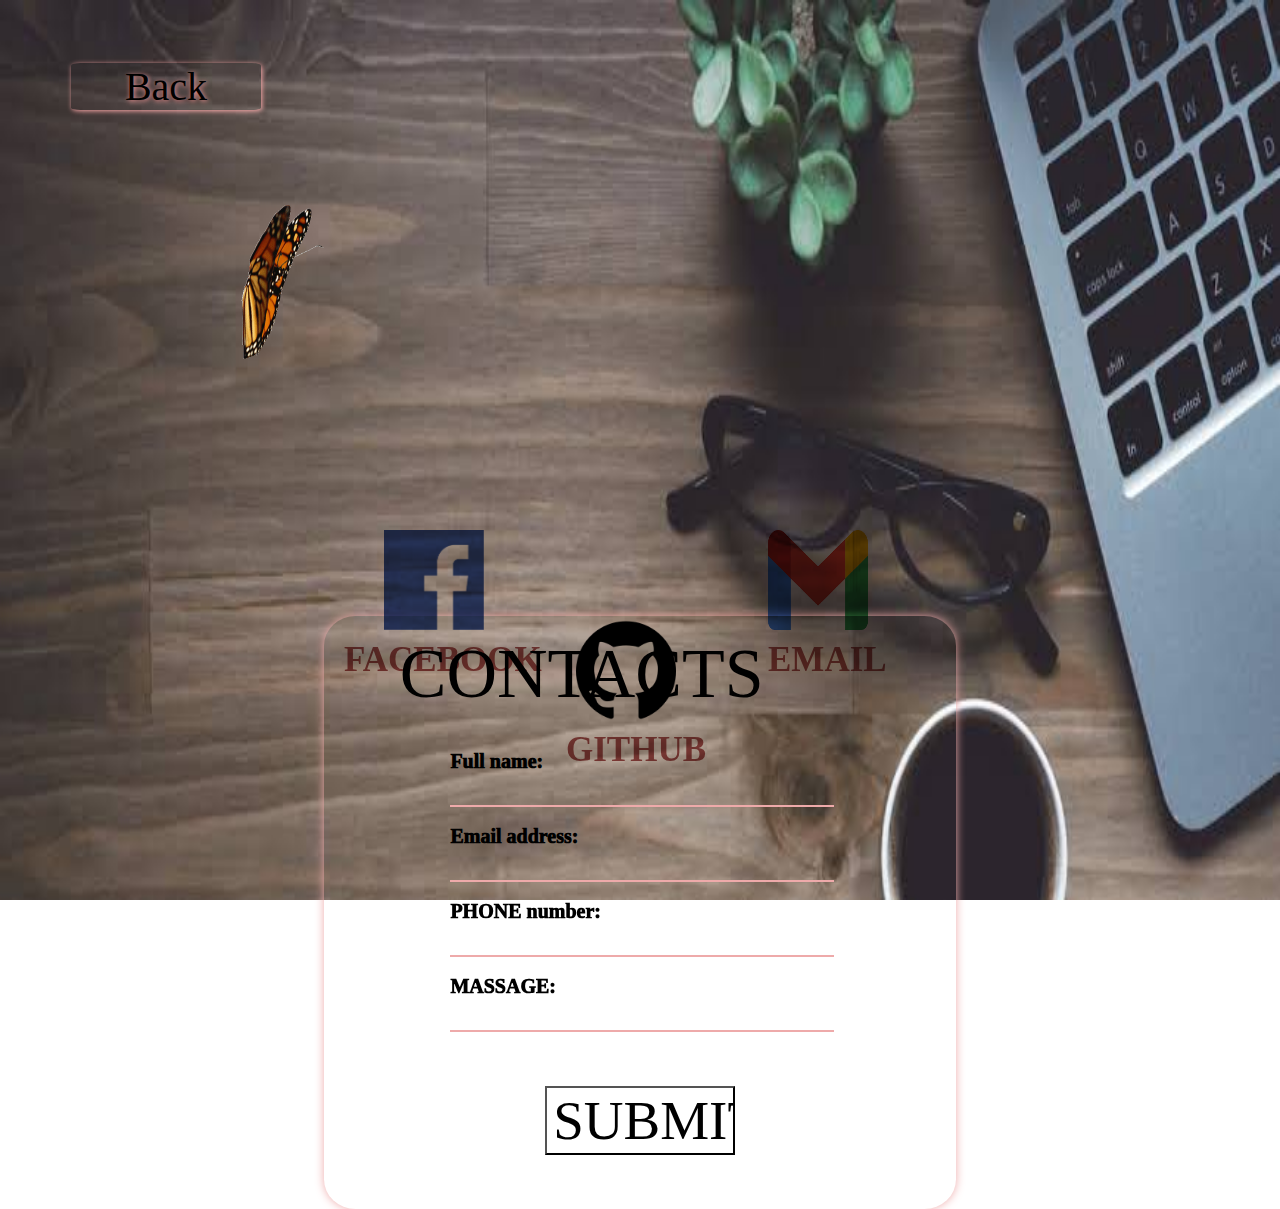
==== contacts.html @ e4df2542 "Add files via upload" ====
<!DOCTYPE html>
<html>
<head>
  <meta charset="UTF-8">
  <meta name="viewport" content="width=device-width, initial-scale=1">
  <title>Contacts</title>
   <link rel="stylesheet" href="contacts_style.css">
</head>
<body>
  <a href="index.html" id="bck_lnk"><div id="back">Back</div></a>
  
  <div id="btrfly"></div>
 <div id="box1">
   
<form action="https://mailto:email@example.com">
<br>
<label id="contacts">CONTACTS</label>
<br><br><br>
<label id="lab1">Full name:</label>
<br>
<input id="input1" type="text"  required >
<br><br>
<label id="lab2">Email address:</label>
<br>
<input id="input2" type="email"  required >
<br><br>
<label id="lab3">PHONE number:</label>
<br>
<input id="input3" type="tel"  required > 
<br><br>
<label id="lab4">MASSAGE:</label>
<br>
<input id="input4" type="text"  required >
<br><br><br><br>
<input id="input5" type="submit" value="SUBMIT">
<br><br><br><br>
      </form>
 </div>
 

<a href="mailto:feljemenor236@gmail.com">
    <div id="mail1">
      <div id="name_mail">EMAIL</div>
    </div>
</a>

<a href="https://facebook.com">
    <div id="facebook">
      <div id="name_facebook">FACEBOOK</div>
    </div>
    
</a>

<a href="https://github.com/ejlef">
    <div id="github">
      <div id="name_github">GITHUB</div>
    </div>
</a>
 

</body>
</html>
---- contacts_style.css ----
html{
  width:100%;
  height:100%; 
  /*touch-action:none;*/
}

body{
  background-image:url("contacts_bg.png");
  background-size:100% 100%;
 background-repeat:no-repeat;
 background-position:center;
}


#back{
  width:15%;
  font-size:40px;
  margin:5%;
  box-shadow:1px 1px 5px #faa;
  color:#000;
  text-align:center;
  border-radius:5%;
  animation: opc 5s;
  text-shadow:1px 1px 5px #f99;
}

@keyframes opc{
  from{opacity:0;};
}

#back:hover{
  background-color: #00ffff11;
}


#bck_lnk{
  text-decoration:none;
}

#btrfly{
  width:200px;
  height:200px;
  background-image:url("butterfly.gif");
  background-size: 100% 100%;
  position: fixed;
  top:19%;
  left:10%;
  
  animation: fly 5s;
}

@keyframes fly{
  from{left:-5%;opacity:0;};
}



#box1{
  width:50%;
  height:100%;
  box-shadow:0px 0px 10px #eaa;
  margin-top:40%;
  margin-left:25%;
  border-radius: 5%;
  animation:op 5s;
}
@keyframes op{
  from{opacity:0;};
}

@font-face{
 font-family:fonts1;
  src:url(/Fonts/Dreaming_Charlotte.ttf);
}

#contacts{
  font-size:70px;
  margin-left:12%;
  font-family:fonts1;
}


#box1 input:focus{
  border-bottom: 2px solid #f55;
}


#input1,#input2,#input3,#input4{
  border:none;
  border-bottom: 2px solid #eaa;
  width:60%;
  height:30px;
 background: transparent;
  margin-left:20%;
  font-size:20px;
  font-weight:500;
   outline: none;
}





#lab1,#lab2,#lab3,#lab4{
 font-size:20px;
 font-weight:1000;
 font-family:times;
 margin-left:20%;
}

 



    #input5{
      width:30%;
      height:100%;
      font-size: 55px;
    margin-left:35%;
    background-color:transparent; 
    cursor:pointer;
 text-align: center;
 font-family: fonts1;
    }
    
    
    #input5:hover{
     color: #ccc;
      box-shadow:0px 2px 10px #f55;
      text-shadow:2px 2px 4px #f55;
    }
    
#mail1{
  width:100px;
  height:100px;
 background-image:url("email_pic.png");
 background-size: 100% 100%;
 mix-blend-mode: multiply;
position: absolute;
bottom: 30%;
left: 60%;
animation: up 3s;
}

#name_mail{
  position:absolute;
  bottom:-50%;
  font-size: 35px;
  color:#a55;
  font-weight: 700;
}

@keyframes up{
  from{bottom:-5%;opacity: 0;};
}


#name_mail:hover{
  text-shadow: 1px 1px 5px #00f;
   font-size: 55px;
   bottom:-60%;
   left:-30%;
   
}

    
#facebook{
  width:100px;
  height:100px;
 background-image:url("facebook.png");
 background-size: 100% 100%;
 mix-blend-mode: multiply;
position: absolute;
bottom: 30%;
left: 30%;
animation: up1 3s;
}

#name_facebook{
  position:absolute;
  bottom:-50%;
  font-size: 35px;
  color:#a55;
  font-weight: 700;
  left:-40%;
}

@keyframes up1{
  from{bottom:-5%;opacity: 0;};
}


#name_facebook:hover{
  text-shadow: 1px 1px 5px #00f;
   font-size: 55px;
   bottom:-60%;
   left:-90%;
   
}

    
#github{
  width:100px;
  height:100px;
 background-image:url("github.png");
 background-size: 100% 100%;
 mix-blend-mode: multiply;
position: absolute;
bottom: 20%;
left: 45%;
animation: up2 3s;
}

#name_github{
  position:absolute;
  bottom:-50%;
  font-size: 35px;
  color:#a55;
  font-weight: 700;
  left:-10%;
}

@keyframes up2{
  from{bottom:-5%;opacity: 0;};
}


#name_github:hover{
  text-shadow: 1px 1px 5px #00f;
   font-size: 55px;
   bottom:-60%;
   left:-40%;
   
}




/*MOBILE ONLY*/


@media only screen and (max-width:480px) {
 
#back{
  width:15%;
  font-size:20px;
}


#btrfly{
  width:100px;
  height:100px;
  top:8%;
  left:-5%;
}

@keyframes fly{
  from{left:-10%; opacity:0;};
}

  
        
#box1{
  width:80%;
  height:100%;
  margin-top:20%;
  margin-left:10%;
}

#contacts{
  font-size:40px;
}


#input1,#input2,#input3,#input4{
  height:15px;
}


#lab1,#lab2,#lab3,#lab4{
 font-size:15px;
}

    #input5{
      width:30%;
      font-size: 30px;
    }
 

#facebook{
  width:50px;
  height:50px;
  bottom:20%;
}

#name_facebook{
  font-size: 15px;
  left:-25%;
}

#name_facebook:hover{
   font-size: 20px;
   left:-50%;
   
}

#mail1{
  width:50px;
  height:50px;
  bottom:20%;
}

#name_mail{
  font-size: 15px;
  left:10%;
}

#name_mail:hover{
   font-size: 20px;
   left:-10%;
}

#github{
  width:50px;
  height:50px;
  bottom:10%;
}

#name_github{
  font-size: 15px;
  left:-5%;
}

#name_github:hover{
   font-size: 20px;
   left:-20%;
   
}

 }
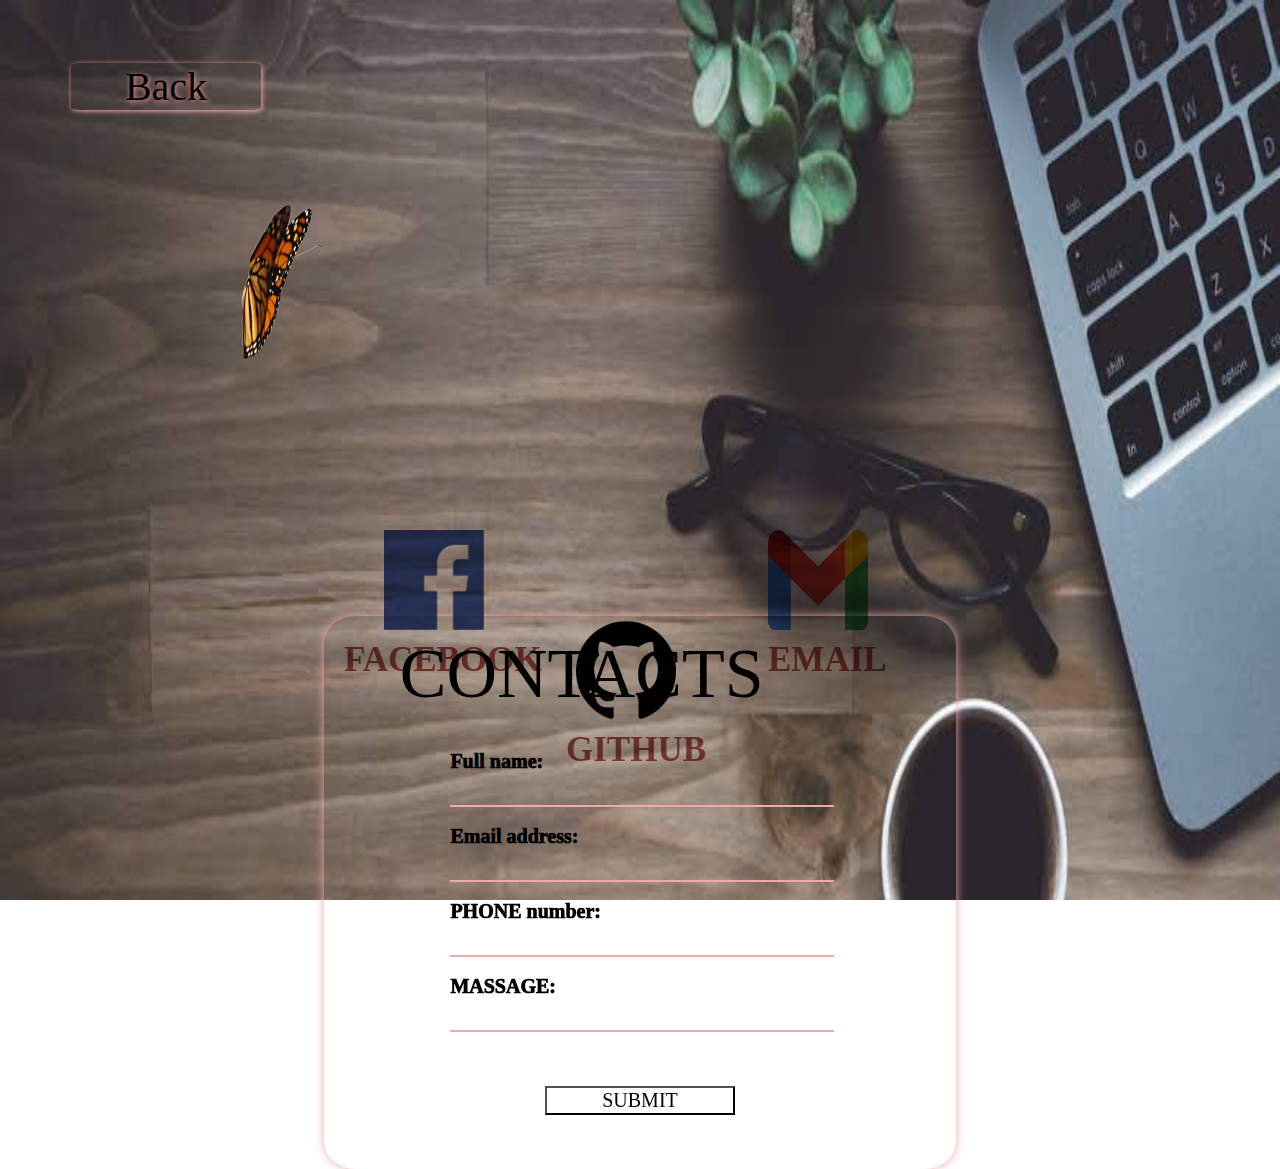
==== commit 6e81e158: "Update contacts.html" ====
--- a/contacts.html
+++ b/contacts.html
@@ -12,7 +12,7 @@
   <div id="btrfly"></div>
  <div id="box1">
    
-<form action="https://mailto:email@example.com">
+<form action="https://mailto:feljemenor236@gmail.com">
 <br>
 <label id="contacts">CONTACTS</label>
 <br><br><br>
@@ -59,4 +59,4 @@
  
 
 </body>
-</html>+</html>
--- a/contacts_style.css
+++ b/contacts_style.css
@@ -115,7 +115,7 @@
     #input5{
       width:30%;
       height:100%;
-      font-size: 55px;
+      font-size: 20px;
     margin-left:35%;
     background-color:transparent; 
     cursor:pointer;
@@ -240,6 +240,13 @@
 
 
 @media only screen and (max-width:480px) {
+  body{
+  background-image:url("contacts_bg.png");
+  background-size:100% 100%;
+ background-repeat:no-repeat;
+ background-position:center;
+    }
+
  
 #back{
   width:15%;
@@ -283,7 +290,7 @@
 
     #input5{
       width:30%;
-      font-size: 30px;
+      font-size: 20px;
     }
  
 
